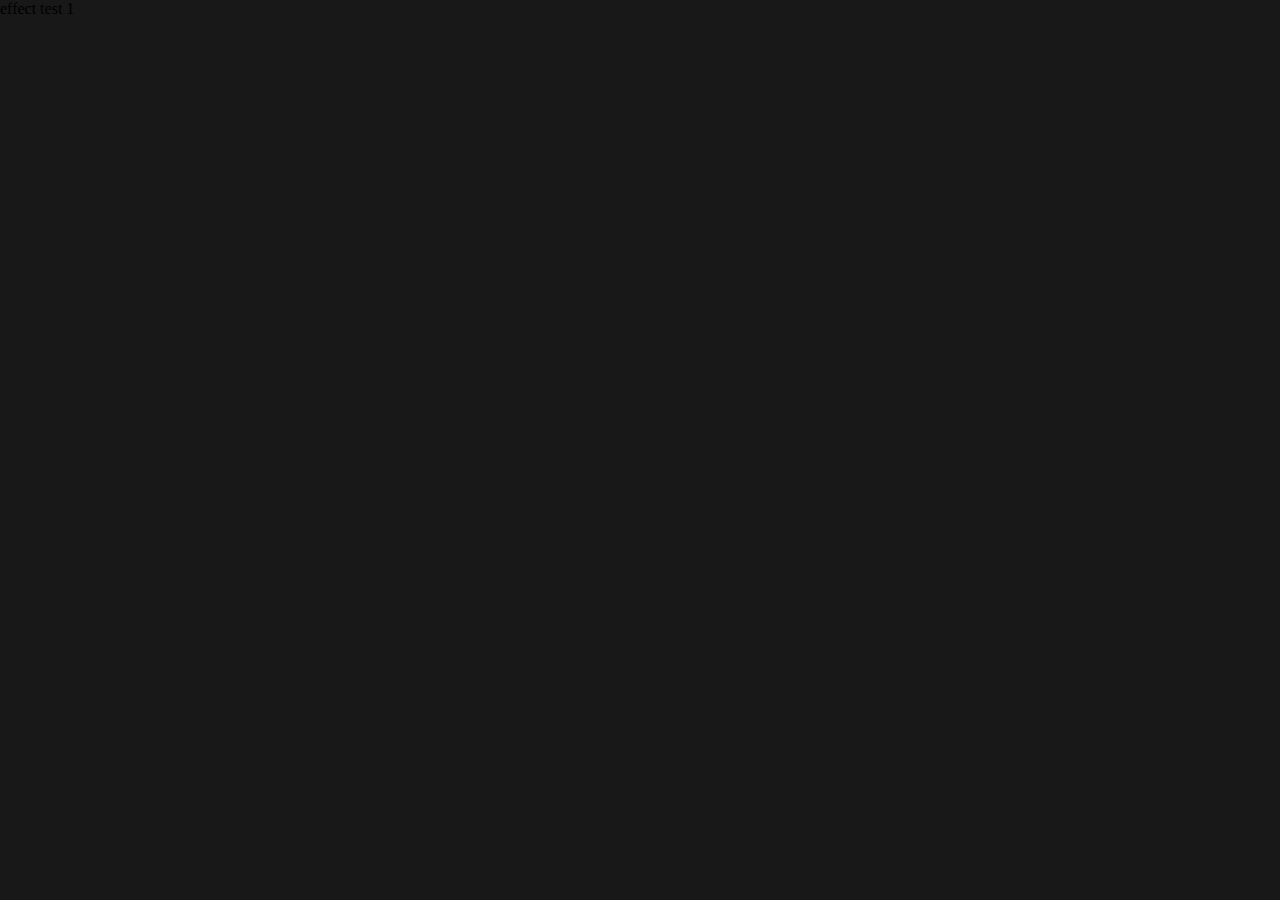
==== index.html @ 6c1549cd "create my note" ====
<!DOCTYPE html>
<html lang="en">

<head>
    <meta charset="UTF-8">
    <meta name="viewport" content="width=device-width, initial-scale=1.0">
    <meta http-equiv="Content-Type" content="text/html;charset=utf-8"/>
    <title>My Note</title>
    <!--[if lt IE 9]> 
        <script src="assets/js/html5shiv.min.js"></script> 
    <![endif]-->
    <link rel="stylesheet" href="https://code.jquery.com/mobile/1.4.5/jquery.mobile-1.4.5.css"/>
    <link rel="stylesheet" href="assets/css/style.css">
    <script src="assets/js/html5shiv.min.js"></script>
    <script src="assets/js/jquery-1.12.4.min.js"></script>
    <script src="https://code.jquery.com/mobile/1.4.5/jquery.mobile-1.4.5.min.js"></script>
    <script src="https://unpkg.com/masonry-layout@4/dist/masonry.pkgd.min.js"></script>
    <script src="assets/js/script.js"></script>
</head>

<body>
    <a href="assets/html/test1.html">effect test 1</a>
</body>

</html>
---- assets/css/style.css ----
h1, h2, h3, h4, h5, p {
  margin: 0;
  padding: 0;
  box-sizing: border-box;
  font-size: inherit;
  font-weight: normal;
  user-select: none;
  -webkit-appearance: none;
  outline: none;
  border-radius: 0;
  background: none;
  border: none;
}

input, button, textarea {
  font-family: inherit;
  -webkit-appearance: none;
}

html, body, div, span, object, iframe, h1, h2, h3, h4, h5, h6, p, blockquote, pre, abbr, address, cite, code, del, dfn, em, img, ins, kbd, q, samp, small, strong, sub, sup, var, b, i, dl, dt, dd, ol, ul, li, fieldset, form, label, legend, table, caption, tbody, tfoot, thead, tr, th, td, article, aside, canvas, details, figcaption, figure, footer, header, hgroup, menu, nav, section, summary, time, mark, audio, video {
  margin: 0;
  padding: 0;
  border: 0;
  outline: 0;
  font-size: 100%;
  vertical-align: baseline;
  background: transparent;
}

article, aside, details, figcaption, figure, footer, header, hgroup, menu, nav, section {
  display: block;
}

ul {
  list-style: none;
}

blockquote, q {
  quotes: none;
}

blockquote:before, blockquote:after, q:before, q:after {
  content: "";
  content: none;
}

a {
  margin: 0;
  padding: 0;
  font-size: 100%;
  vertical-align: baseline;
  background: transparent;
}

table {
  border-collapse: collapse;
  border-spacing: 0;
}

/* change border colour to suit your needs */
hr {
  display: block;
  height: 1px;
  border: 0;
  border-top: 1px solid #cccccc;
  margin: 1em 0;
  padding: 0;
}

input, select {
  vertical-align: middle;
}

html, body {
  height: 100%;
}

body {
  background: #181818;
  font-family: "Montserrat";
  overflow: hidden;
}

main {
  display: flex;
  justify-content: center;
  height: 100%;
  min-height: 100%;
  width: 100%;
}

canvas {
  position: absolute;
  top: 0;
  left: 0;
}

.plate {
  position: absolute;
  bottom: 0;
  left: 0;
  width: 100%;
  padding: 1rem 0;
  text-align: center;
  color: #fff;
  letter-spacing: 4px;
  font-size: 0.6em;
  line-height: 2.5;
}

a {
  text-decoration: none;
  -webkit-appearance: none;
  color: inherit;
}

.social {
  padding-top: 1rem;
}
.social a {
  vertical-align: middle;
  display: inline-block;
  opacity: 0;
  visibility: hidden;
  color: rgba(255, 255, 255, 0.3);
  /* transition: all 0.7s ease 0.15s;  */
}
.social a svg {
  height: 1.25rem;
  margin: 0 0.5rem;
  fill: rgba(255, 255, 255, 0.3);
  transition: all 0.2s ease;
}
.social a:hover {
  color: #fff;
}
.social a:hover svg {
  fill: #fff;
}
.social__twitter {
  transform: translateX(-10px);
}
.social__codepen {
  transform: translateX(10px);
}
.social__codepen p {
  float: right;
}
.social.active {
  opacity: 1;
}
.social.active a {
  opacity: 1;
  visibility: visible;
  transform: none;
}

.mouse {
  position: absolute;
  top: 0;
  left: 0;
  text-align: center;
  padding: 1rem 0;
  z-index: 2;
  color: rgba(255, 255, 255, 0.3);
  width: 100%;
  letter-spacing: 6px;
  font-size: 0.45em;
  line-height: 2.5;
  text-transform: uppercase;
  transition: all 0.5s ease;
  opacity: 0;
  transform: translateY(-15px);
}
.mouse.active {
  transform: none;
  opacity: 1;
}

.text-animation {
  opacity: 0;
}
.text-animation.active {
  opacity: 1;
}
.text-animation .letter {
  opacity: 0;
  transition: color 0.5s ease, opacity 0.3s ease;
  transform-origin: bottom;
  color: #fff;
}
.text-animation .letter.active {
  color: rgba(255, 255, 255, 0.3);
  opacity: 1;
  transform: none;
  animation: color 5s ease infinite 3s;
}

@keyframes color {
  0% {
    color: white;
  }
  20% {
    color: rgba(255, 255, 255, 0.3);
  }
  100% {
    color: rgba(255, 255, 255, 0.3);
  }
}

/*# sourceMappingURL=style.css.map */
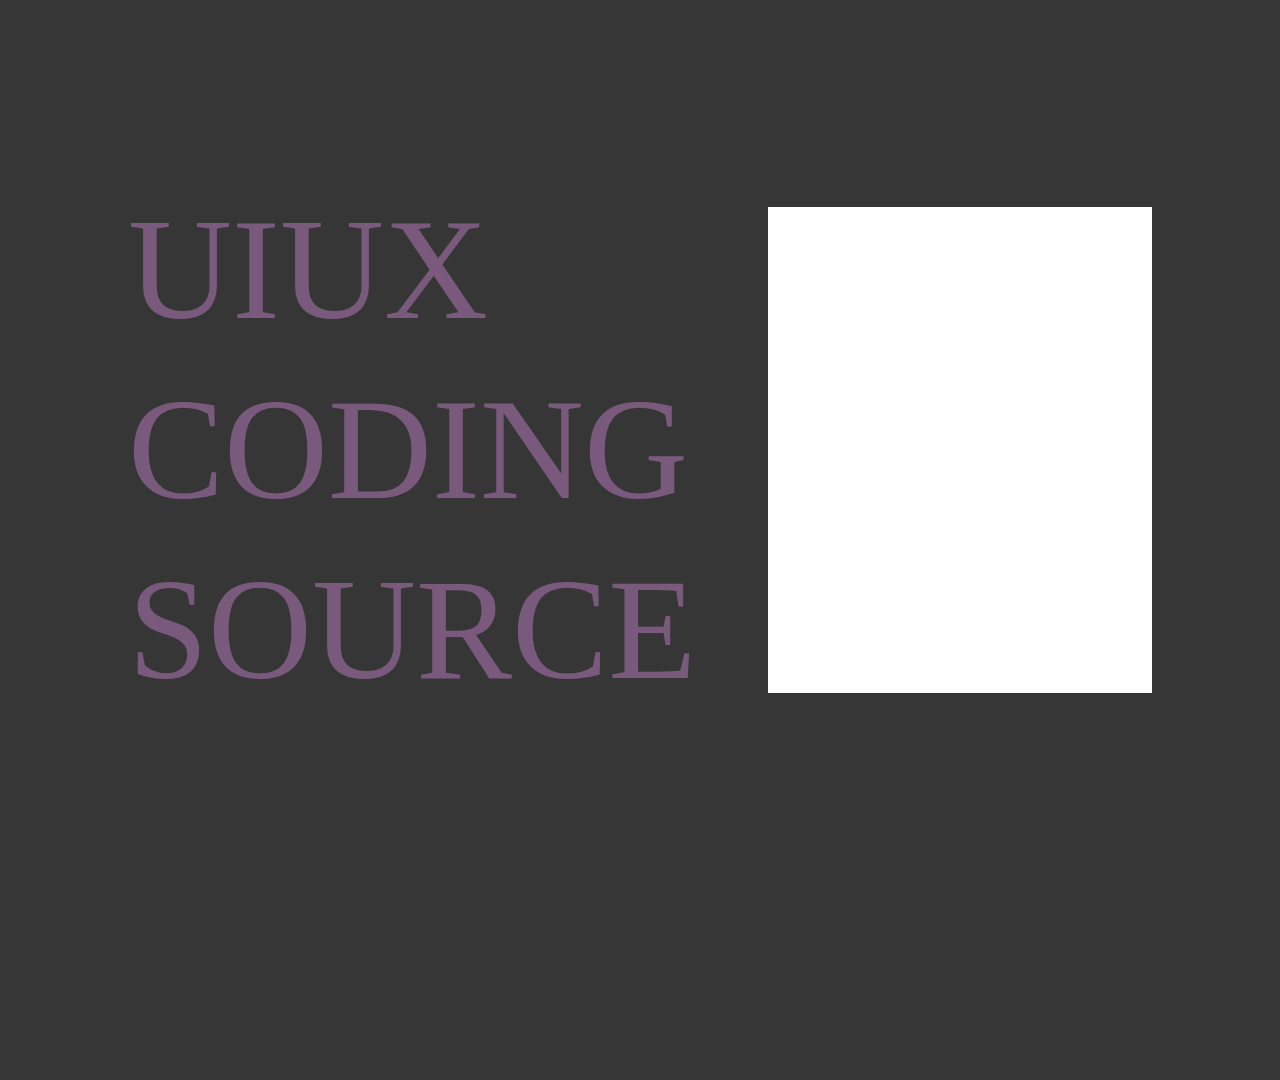
==== commit 908e2f68: "index & coding" ====
--- a/index.html
+++ b/index.html
@@ -2,24 +2,41 @@
 <html lang="en">
 
 <head>
+    <!-- <meta http-equiv="Content-Type" content="text/html;charset=utf-8"/> -->
     <meta charset="UTF-8">
     <meta name="viewport" content="width=device-width, initial-scale=1.0">
-    <meta http-equiv="Content-Type" content="text/html;charset=utf-8"/>
     <title>My Note</title>
-    <!--[if lt IE 9]> 
-        <script src="assets/js/html5shiv.min.js"></script> 
-    <![endif]-->
-    <link rel="stylesheet" href="https://code.jquery.com/mobile/1.4.5/jquery.mobile-1.4.5.css"/>
+    <!--[if lt IE 9]> <script src="assets/js/html5shiv.min.js"></script> <![endif]-->
+    <!-- <link rel="stylesheet" href="https://code.jquery.com/mobile/1.4.5/jquery.mobile-1.4.5.css"/> -->
+    <link rel="stylesheet" href="https://stackpath.bootstrapcdn.com/bootstrap/4.5.2/css/bootstrap.min.css" integrity="sha384-JcKb8q3iqJ61gNV9KGb8thSsNjpSL0n8PARn9HuZOnIxN0hoP+VmmDGMN5t9UJ0Z" crossorigin="anonymous">
     <link rel="stylesheet" href="assets/css/style.css">
+    <style>
+        body {background-color: #363636;}
+    </style>
     <script src="assets/js/html5shiv.min.js"></script>
     <script src="assets/js/jquery-1.12.4.min.js"></script>
-    <script src="https://code.jquery.com/mobile/1.4.5/jquery.mobile-1.4.5.min.js"></script>
-    <script src="https://unpkg.com/masonry-layout@4/dist/masonry.pkgd.min.js"></script>
+    <!-- <script src="https://code.jquery.com/mobile/1.4.5/jquery.mobile-1.4.5.min.js"></script> -->
+    <script src="https://stackpath.bootstrapcdn.com/bootstrap/4.5.2/js/bootstrap.min.js" integrity="sha384-B4gt1jrGC7Jh4AgTPSdUtOBvfO8shuf57BaghqFfPlYxofvL8/KUEfYiJOMMV+rV" crossorigin="anonymous"></script>
+    <!-- <script src="https://unpkg.com/masonry-layout@4/dist/masonry.pkgd.min.js"></script> -->
     <script src="assets/js/script.js"></script>
 </head>
 
 <body>
-    <a href="assets/html/test1.html">effect test 1</a>
+    <div id="mainWrap" class="position-relative">
+        <div class="main_visual position-absolute"></div>
+        <a href="assets/html/uiux.html" id="mainBtn1">
+            UIUX
+            <div class="main_visual visual1 position-absolute"></div>
+        </a>
+        <a href="assets/html/coding.html" id="mainBtn2">
+            CODING
+            <div class="main_visual visual2 position-absolute"></div>
+        </a>
+        <a href="assets/html/source.html" id="mainBtn3">
+            SOURCE
+            <div class="main_visual visual3 position-absolute"></div>
+        </a>
+    </div>
 </body>
 
 </html>--- a/assets/css/style.css
+++ b/assets/css/style.css
@@ -1,27 +1,14 @@
-h1, h2, h3, h4, h5, p {
+html {
+  -webkit-text-size-adjust: none;
+}
+
+html, body, div, span, object, iframe, h1, h2, h3, h4, h5, h6, p, a, blockquote, pre, abbr, address, cite, code, del, dfn, em, img, ins, kbd, q, samp, small, strong, sub, sup, var, b, i, dl, dt, dd, ol, ul, li, fieldset, form, label, legend, table, caption, tbody, tfoot, thead, tr, th, td, article, aside, canvas, details, figcaption, figure, footer, header, hgroup, menu, nav, section, summary, time, mark, audio, video {
   margin: 0;
   padding: 0;
+  border: none;
+  -webkit-box-sizing: border-box;
   box-sizing: border-box;
-  font-size: inherit;
-  font-weight: normal;
-  user-select: none;
-  -webkit-appearance: none;
   outline: none;
-  border-radius: 0;
-  background: none;
-  border: none;
-}
-
-input, button, textarea {
-  font-family: inherit;
-  -webkit-appearance: none;
-}
-
-html, body, div, span, object, iframe, h1, h2, h3, h4, h5, h6, p, blockquote, pre, abbr, address, cite, code, del, dfn, em, img, ins, kbd, q, samp, small, strong, sub, sup, var, b, i, dl, dt, dd, ol, ul, li, fieldset, form, label, legend, table, caption, tbody, tfoot, thead, tr, th, td, article, aside, canvas, details, figcaption, figure, footer, header, hgroup, menu, nav, section, summary, time, mark, audio, video {
-  margin: 0;
-  padding: 0;
-  border: 0;
-  outline: 0;
   font-size: 100%;
   vertical-align: baseline;
   background: transparent;
@@ -44,12 +31,14 @@
   content: none;
 }
 
-a {
-  margin: 0;
-  padding: 0;
-  font-size: 100%;
-  vertical-align: baseline;
-  background: transparent;
+a:link, a:visited, a:active, a:hover {
+  text-decoration: none;
+  color: inherit;
+  -webkit-appearance: none;
+}
+
+img {
+  vertical-align: top;
 }
 
 table {
@@ -57,7 +46,6 @@
   border-spacing: 0;
 }
 
-/* change border colour to suit your needs */
 hr {
   display: block;
   height: 1px;
@@ -67,8 +55,55 @@
   padding: 0;
 }
 
-input, select {
+/* change border colour to suit your needs */
+input, button, select, textarea {
+  font-family: inherit;
+  -webkit-appearance: none;
+  -moz-appearance: none;
   vertical-align: middle;
+}
+
+input[type="checkbox, radio"], button, select {
+  cursor: pointer;
+}
+
+#mainWrap {
+  width: 80vw;
+  height: 60vh;
+  margin: 20vh 10vw;
+}
+#mainWrap .main_visual {
+  width: 30vw;
+  height: 90%;
+  top: 5%;
+  right: 0;
+  background: #fff;
+}
+#mainWrap a {
+  font-size: 16vh;
+  line-height: 20vh;
+  color: rgba(224, 146, 230, 0.4);
+  display: block;
+}
+#mainWrap a:hover {
+  color: #e092e6;
+}
+#mainWrap a:hover .main_visual {
+  display: block;
+  z-index: 10;
+}
+#mainWrap a .main_visual {
+  display: none;
+  z-index: 5;
+}
+#mainWrap a .visual1 {
+  background: khaki;
+}
+#mainWrap a .visual2 {
+  background: lightcoral;
+}
+#mainWrap a .visual3 {
+  background: sandybrown;
 }
 
 html, body {
@@ -79,6 +114,79 @@
   background: #181818;
   font-family: "Montserrat";
   overflow: hidden;
+}
+
+a.back_btn {
+  width: 80px;
+  height: 73px;
+  top: 88px;
+  left: 120px;
+  z-index: 1000;
+}
+a.back_btn:hover .b_squ {
+  background: rgba(255, 255, 255, 0.8);
+  animation: none;
+}
+a.back_btn .b_squ {
+  width: 13px;
+  height: 13px;
+  background: rgba(255, 255, 255, 0.2);
+  display: block;
+  transition: background-color 0.5s ease;
+}
+a.back_btn div {
+  top: 30px;
+  left: 0;
+}
+a.back_btn div .b_squ {
+  margin-right: 2px;
+  float: left;
+}
+a.back_btn .squ1, a.back_btn .squ8 {
+  animation: bgColor 5s ease infinite 2s;
+}
+a.back_btn .squ2, a.back_btn .squ4, a.back_btn .squ9 {
+  animation: bgColor 5s ease infinite 1s;
+}
+a.back_btn .squ3, a.back_btn .squ7 {
+  animation: bgColor 5s ease infinite 3s;
+}
+a.back_btn .squ5, a.back_btn .squ6 {
+  animation: bgColor 5s ease infinite 4s;
+}
+a.back_btn .squ6, a.back_btn .squ7 {
+  left: 15px;
+}
+a.back_btn .squ8, a.back_btn .squ9 {
+  left: 30px;
+}
+a.back_btn .squ6 {
+  top: 15px;
+}
+a.back_btn .squ7 {
+  bottom: 15px;
+}
+a.back_btn .squ8 {
+  top: 0;
+}
+a.back_btn .squ9 {
+  bottom: 0;
+}
+
+@keyframes bgColor {
+  0% {
+    background-color: rgba(255, 255, 255, 0.2);
+  }
+  20% {
+    background-color: rgba(255, 255, 255, 0.3);
+  }
+  100% {
+    background-color: rgba(255, 255, 255, 0.1);
+  }
+}
+#content {
+  width: 80%;
+  height: 70%;
 }
 
 main {
@@ -108,12 +216,37 @@
   line-height: 2.5;
 }
 
-a {
-  text-decoration: none;
-  -webkit-appearance: none;
-  color: inherit;
-}
-
+.text-animation {
+  opacity: 0;
+  font-weight: 400;
+}
+.text-animation.active {
+  opacity: 1;
+}
+.text-animation .letter {
+  opacity: 0;
+  transition: color 0.5s ease, opacity 0.3s ease;
+  transform-origin: bottom;
+  color: #fff;
+}
+.text-animation .letter.active {
+  color: rgba(255, 255, 255, 0.3);
+  opacity: 1;
+  transform: none;
+  animation: color 5s ease infinite 3s;
+}
+
+@keyframes color {
+  0% {
+    color: white;
+  }
+  20% {
+    color: rgba(255, 255, 255, 0.3);
+  }
+  100% {
+    color: rgba(255, 255, 255, 0.3);
+  }
+}
 .social {
   padding-top: 1rem;
 }
@@ -130,6 +263,7 @@
   margin: 0 0.5rem;
   fill: rgba(255, 255, 255, 0.3);
   transition: all 0.2s ease;
+  vertical-align: middle;
 }
 .social a:hover {
   color: #fff;
@@ -155,57 +289,9 @@
   transform: none;
 }
 
-.mouse {
-  position: absolute;
-  top: 0;
-  left: 0;
-  text-align: center;
-  padding: 1rem 0;
-  z-index: 2;
-  color: rgba(255, 255, 255, 0.3);
-  width: 100%;
-  letter-spacing: 6px;
-  font-size: 0.45em;
-  line-height: 2.5;
-  text-transform: uppercase;
-  transition: all 0.5s ease;
-  opacity: 0;
-  transform: translateY(-15px);
-}
-.mouse.active {
-  transform: none;
-  opacity: 1;
-}
-
-.text-animation {
-  opacity: 0;
-}
-.text-animation.active {
-  opacity: 1;
-}
-.text-animation .letter {
-  opacity: 0;
-  transition: color 0.5s ease, opacity 0.3s ease;
-  transform-origin: bottom;
-  color: #fff;
-}
-.text-animation .letter.active {
-  color: rgba(255, 255, 255, 0.3);
-  opacity: 1;
-  transform: none;
-  animation: color 5s ease infinite 3s;
-}
-
-@keyframes color {
-  0% {
-    color: white;
-  }
-  20% {
-    color: rgba(255, 255, 255, 0.3);
-  }
-  100% {
-    color: rgba(255, 255, 255, 0.3);
-  }
-}
+/* .mouse{
+  position: absolute; top: 0; left: 0; text-align: center; padding: 1rem 0; z-index: 2; color: rgba(255,255,255,0.3); width: 100%; letter-spacing: 6px; font-size: 0.45em; line-height: 2.5; text-transform: uppercase; transition: all 0.5s ease; opacity: 0; transform:translateY(-15px);
+  &.active{ transform: none; opacity: 1; }
+} */
 
 /*# sourceMappingURL=style.css.map */
